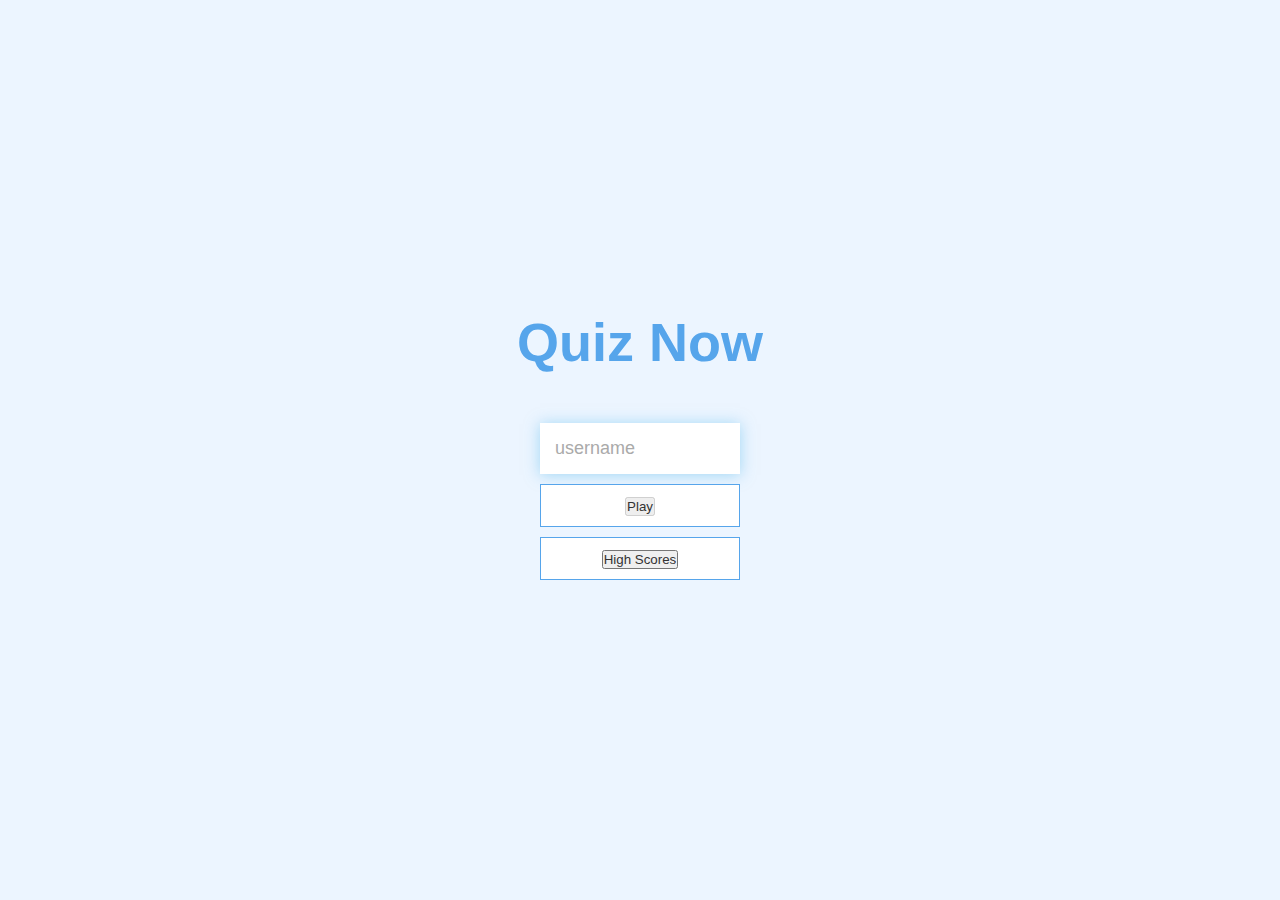
==== index.html @ c1e4ff4e "Initial commit" ====
<!DOCTYPE html>
<html lang="en">
<head>
    <meta charset="UTF-8">
    <meta name="viewport" content="width=device-width, initial-scale=1.0">
    <meta http-equiv="X-UA-Compatible" content="ie=edge">
    <title>Quiz Now</title>
    <link rel="stylesheet" href="app.css">
   
</head>
<body>
   <div class="container">
       <div id="home" class="flex-center flex-column">
           <h1>Quiz Now</h1>
           <input 
                    type="text" 
                    name="username" 
                    id="username" 
                    placeholder="username"/>
           <a href="questions.html" class="btn"> <button id="playBtn", type="submit" disabled > Play </button></a>
           <a href="highscores.html" class="btn"> <button>High Scores</button> </a>
       </div>
   </div>
    <!-- <script src="app.js"></script> -->
</body>
</html>
---- app.css ----
:root {
  background-color: #ecf5ff;
  font-size: 62.5%;
}

* {
  box-sizing: border-box;
  font-family: Arial, Helvetica, sans-serif;
  margin: 0;
  padding: 0;
  color: #333;
}

h1,
h2,
h3,
h4 {
  margin-bottom: 1rem;
}

h1 {
  font-size: 5.4rem;
  color: #56a5eb;
  margin-bottom: 5rem;
}

h1 > span {
  font-size: 2.4rem;
  font-weight: 500;
}

h2 {
  font-size: 4.2rem;
  margin-bottom: 4rem;
  font-weight: 700;
}

h3 {
  font-size: 2.8rem;
  font-weight: 500;
}

/* UTILITIES */

.container {
  width: 100vw;
  height: 100vh;
  display: flex;
  justify-content: center;
  align-items: center;
  max-width: 80rem;
  margin: 0 auto;
  padding: 2rem;
}

.container > * {
  width: 100%;
}

.flex-column {
  display: flex;
  flex-direction: column;
}

.flex-center {
  justify-content: center;
  align-items: center;
}

.justify-center {
  justify-content: center;
}

.text-center {
  text-align: center;
}

.hidden {
  display: none;
}

/* BUTTONS */
.btn {
  font-size: 1.8rem;
  padding: 1rem 0;
  width: 20rem;
  text-align: center;
  border: 0.1rem solid #56a5eb;
  margin-bottom: 1rem;
  text-decoration: none;
  color: #56a5eb;
  background-color: white;
}

.btn:hover {
  cursor: pointer;
  box-shadow: 0 0.4rem 1.4rem 0 rgba(86, 185, 235, 0.5);
  transform: translateY(-0.1rem);
  transition: transform 150ms;
}

.btn[disabled]:hover {
  cursor: not-allowed;
  box-shadow: none;
  transform: none;
}

/* FORMS */
form {
  width: 100%;
  display: flex;
  flex-direction: column;
  align-items: center;
}

input {
  margin-bottom: 1rem;
  width: 20rem;
  padding: 1.5rem;
  font-size: 1.8rem;
  border: none;
  box-shadow: 0 0.1rem 1.4rem 0 rgba(86, 185, 235, 0.5);
}

input::placeholder {
  color: #aaa;
}
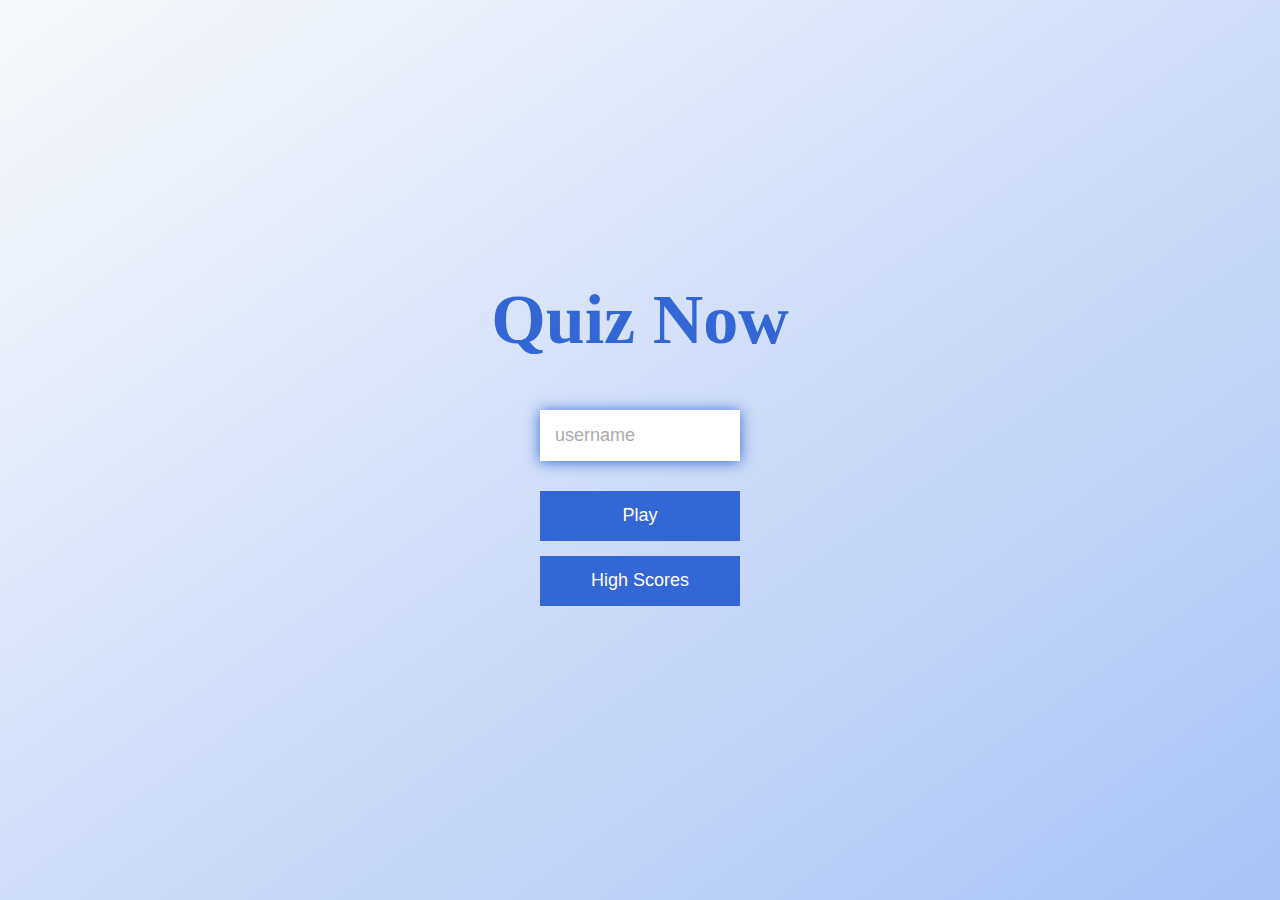
==== commit 29e42677: "Initial commit" ====
--- a/index.html
+++ b/index.html
@@ -5,7 +5,7 @@
     <meta name="viewport" content="width=device-width, initial-scale=1.0">
     <meta http-equiv="X-UA-Compatible" content="ie=edge">
     <title>Quiz Now</title>
-    <link rel="stylesheet" href="app.css">
+    <link rel="stylesheet" href="index.css">
    
 </head>
 <body>
@@ -17,10 +17,19 @@
                     name="username" 
                     id="username" 
                     placeholder="username"/>
-           <a href="questions.html" class="btn"> <button id="playBtn", type="submit" disabled > Play </button></a>
+           <a href="questions.html" class="btn" aria-disabled="true"> <button id="playBtn", type="submit" disabled > Play </button></a>
            <a href="highscores.html" class="btn"> <button>High Scores</button> </a>
        </div>
    </div>
-    <!-- <script src="app.js"></script> -->
+     
+     <script>
+     const username = document.getElementById("username");
+     const playBtn = document.getElementById("playBtn");
+
+    username.addEventListener("keyup", () => {
+    console.log(username.value);
+    playBtn.disabled = !username.value;
+});
+     </script>
 </body>
 </html>--- a/index.css
+++ b/index.css
@@ -0,0 +1,147 @@
+:root {
+  background-image: linear-gradient(to bottom right, rgb(248, 249, 250), rgb(169, 194, 247));
+  font-size: 62.5%;
+}
+
+* {
+  box-sizing: border-box;
+  font-family: Arial, Helvetica, sans-serif;
+  margin: 0;
+  padding: 0;
+  color: #333;
+}
+
+h1,
+h2,
+h3,
+h4 {
+  margin-bottom: 1rem;
+}
+
+h1 {
+  font-size: 7rem;
+  color: rgb(51, 103, 214) ;
+  margin-bottom: 5rem;
+  font-family: Comic Sans MS;
+}
+
+h1 > span {
+  font-size: 2.4rem;
+  font-weight: 500;
+}
+
+h2 {
+  font-size: 4.2rem;
+  margin-bottom: 4rem;
+  font-weight: 700;
+}
+
+h3 {
+  font-size: 2.8rem;
+  font-weight: 500;
+}
+
+/* UTILITIES */
+
+.container {
+  width: 100vw;
+  height: 100vh;
+  display: flex;
+  justify-content: center;
+  align-items: center;
+  max-width: 80rem;
+  margin: 0 auto;
+  padding: 2rem;
+}
+
+.container > * {
+  width: 100%;
+}
+
+.flex-column {
+  display: flex;
+  flex-direction: column;
+}
+
+.flex-center {
+  justify-content: center;
+  align-items: center;
+}
+
+.justify-center {
+  justify-content: center;
+}
+
+.text-center {
+  text-align: center;
+}
+
+.hidden {
+  display: none;
+}
+
+/* BUTTONS */
+.btn {
+  font-size: 1.8rem;
+  padding: 1rem 0;
+  width: 20rem;
+  height: 5rem;
+  text-align: center;
+  border: 0.1rem solid rgb(51, 103, 214);
+  margin-bottom: 1.5rem;
+  text-decoration: none;
+  color: white;
+  background-color: rgb(51, 103, 214);
+  cursor: pointer;
+}
+
+.btn:hover {
+  box-shadow: 0 0.4rem 1.4rem 0  rgb(51, 103, 214);
+  border: 0.2rem solid white;  
+  transform: translateY(-0.1rem);
+  transition: transform 150ms;
+}
+
+.btn[disabled]:hover {
+  cursor: not-allowed;
+  box-shadow: none;
+  transform: none;
+}
+
+
+button {
+  background-color: rgb(51, 103, 214);
+  border: 0.1rem solid rgb(51, 103, 214);
+  color: white;
+  font-size: 1.8rem;
+  cursor: pointer;
+  width: 100%;
+  height: 100%;
+}
+
+/* FORMS */
+form {
+  width: 100%;
+  display: flex;
+  flex-direction: column;
+  align-items: center;
+}
+
+input {
+  margin-bottom: 3rem;
+  width: 20rem;
+  padding: 1.5rem;
+  font-size: 1.8rem;
+  border: none;
+  box-shadow: 0 0.1rem 1.4rem 0  rgb(51, 103, 214);
+}
+
+input::placeholder {
+  color: #aaa;
+}
+
+a {
+  display: flex;
+  justify-content: center;
+  margin: 0 auto;
+}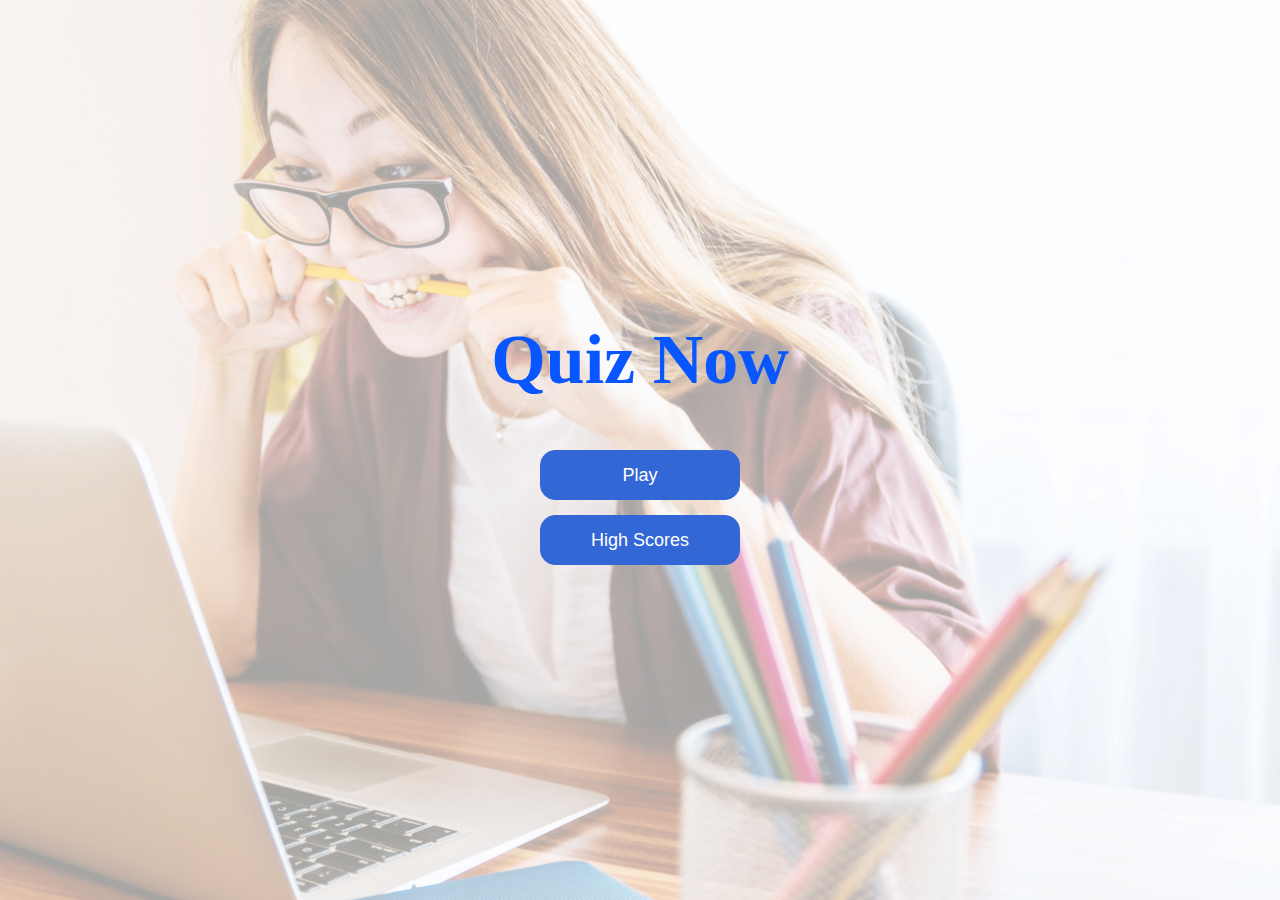
==== commit 724b876b: "Update" ====
--- a/index.html
+++ b/index.html
@@ -12,12 +12,7 @@
    <div class="container">
        <div id="home" class="flex-center flex-column">
            <h1>Quiz Now</h1>
-           <input 
-                    type="text" 
-                    name="username" 
-                    id="username" 
-                    placeholder="username"/>
-           <a href="questions.html" class="btn" aria-disabled="true"> <button id="playBtn", type="submit" disabled > Play </button></a>
+           <a href="questions.html" class="btn" aria-disabled="true"> <button id="playBtn", type="submit"  > Play </button></a>
            <a href="highscores.html" class="btn"> <button>High Scores</button> </a>
        </div>
    </div>
--- a/index.css
+++ b/index.css
@@ -1,5 +1,8 @@
 :root {
-  background-image: linear-gradient(to bottom right, rgb(248, 249, 250), rgb(169, 194, 247));
+  background: white;
+  background-position: center;
+  background-repeat: no-repeat;
+  background-size: cover;
   font-size: 62.5%;
 }
 
@@ -20,7 +23,7 @@
 
 h1 {
   font-size: 7rem;
-  color: rgb(51, 103, 214) ;
+  color: rgb(8, 86, 255) ;
   margin-bottom: 5rem;
   font-family: Comic Sans MS;
 }
@@ -39,6 +42,20 @@
 h3 {
   font-size: 2.8rem;
   font-weight: 500;
+}
+
+div::after {
+  content: "";
+  background: url(quiz1.jpg);
+  background-size: cover;
+  background-position:center;
+  opacity: 0.22;
+  top: 0;
+  left: 0;
+  bottom: 0;
+  right: 0;
+  position: absolute;
+  z-index: -1;   
 }
 
 /* UTILITIES */
@@ -83,7 +100,6 @@
 /* BUTTONS */
 .btn {
   font-size: 1.8rem;
-  padding: 1rem 0;
   width: 20rem;
   height: 5rem;
   text-align: center;
@@ -93,6 +109,9 @@
   color: white;
   background-color: rgb(51, 103, 214);
   cursor: pointer;
+  align-items: center;
+  border-radius: 15px;
+
 }
 
 .btn:hover {
@@ -100,6 +119,7 @@
   border: 0.2rem solid white;  
   transform: translateY(-0.1rem);
   transition: transform 150ms;
+  border-radius: 15px;
 }
 
 .btn[disabled]:hover {
@@ -111,12 +131,14 @@
 
 button {
   background-color: rgb(51, 103, 214);
-  border: 0.1rem solid rgb(51, 103, 214);
+  border: 0.2rem solid rgb(51, 103, 214);
   color: white;
   font-size: 1.8rem;
   cursor: pointer;
   width: 100%;
-  height: 100%;
+  height: 4.5rem;
+  border-radius: 15px;
+  
 }
 
 /* FORMS */
